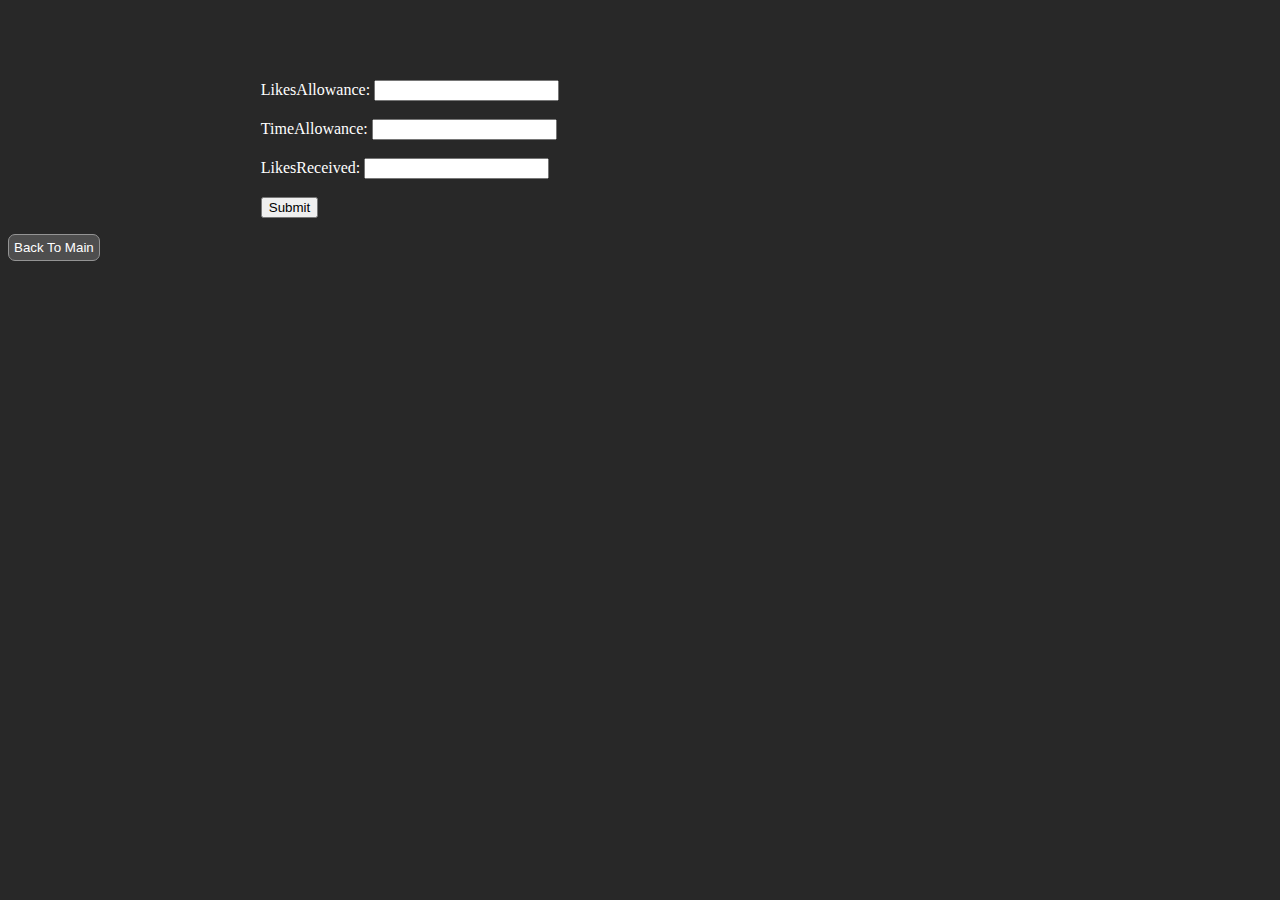
==== pages/AddGroup.html @ 2d957332 "Added creating a new group and statistics being displayed in admin.php" ====
<!doctype html>
<html lang="en">
	<head>
		<!-- temp css -->
		<link rel="stylesheet" href="../css/admin.css"> 
		<link rel="stylesheet" href="../css/newsfeed.css"> 
		<meta charset="utf-8">
		<title> Administrator Dashboard </title>
		
	</head>

	<main >

		<!-- dummy iframe is to not redirect the user away from the dashboard when they submit the form -->
		<iframe name="dummyframe" id="dummyframe" style="display: none;"></iframe>

        <div class="CreatePost" id="CreatePost">
            <form action="../php/UploadGroup.php" method="post" target="dummyframe">
				
				<br><br><br><br>

				<label for="GroupID">LikesAllowance:</label>
				<input type="number" id="LikesAllowance" name="LikesAllowance" min="0" step="1" required><br><br>

				<label for="GroupID">TimeAllowance:</label>
				<input type="number" id="TimeAllowance" name="TimeAllowance" min="0" step="1" required><br><br>

				<label for="GroupID">LikesReceived:</label>
				<input type="number" id="LikesReceived" name="LikesReceived" min="0" step="1" required><br><br>


				<input type="submit" value="Submit" id="Submit" onclick="setTimeout(DisplayOutput,500)">
			</form>
		</div>
		<div id="OutputFromForm">
			<p></p>
		</div>

		<div>
			<button onclick="GoToMain()">Back To Main</button>
		</div>

		
		
		
	</main>

	<script src="https://code.jquery.com/jquery-3.6.3.min.js" 
	integrity="sha256-pvPw+upLPUjgMXY0G+8O0xUf+/Im1MZjXxxgOcBQBXU=" 
	crossorigin="anonymous"></script>
	<script>

		//display success of errors of creating a post
		function DisplayOutput()
		{
			$("#OutputFromForm").load("../php/UploadGroup.txt");
		}
		function GoToMain()
		{
			window.location.href = "http://localhost:8000/pages/admin.php";
		}
	</script>
		
	
	</body>
</html>
---- css/admin.css ----
/* Dropdown Button */
.dropbtn {
  background-color: #131716;
  color: white;
  padding: 16px;
  font-size: 16px;
  border: none;
  
}
/* .CreatePost{
    position: relative;
} */
/* The container <div> - needed to position the dropdown content */
.dropdown {
  position: relative;
  display: inline-block;
}
.DisplayStats {
    position: fixed;
    top: 35%;
    left: 5px;
    border: 1px solid black;
    text-align: center;
    /* background-color: rgb(40, 40, 40); */
}

/* Dropdown Content (Hidden by Default) */
.dropdown-content {
  display: none;
  position: absolute;
  background-color: #f1f1f1;
  min-width: 160px;
  box-shadow: 0px 8px 16px 0px rgba(0,0,0,0.2);
  z-index: 1;
}
aside{
    position: absolute;
    top: 0;
    right: 0;
}

.avatars {
    display: flex;
    flex-wrap: wrap;
    width: 60%;
    border: 1px solid black;
}
.CreatePost {
    position: relative;
    margin-left: 20%;
}
body{
    background-color: rgb(40, 40, 40);
    color: white;
}

.text {
    display: block;
    resize: none;
    width: 60%;
    height: 250px;
}
  
.avatarcontainer {
    position: relative;

    border-radius: 50%;
    float: left;
    width: auto;
    height: auto;
    margin: 5px;
}
  
.avatarcontainer img{
    background-color: black;
    float: left;
    width: 50px;
    height: 50px;
    margin: 5px;
}
  
.avatarcontainer input[type=checkbox] {
    position: absolute;
    top: 0px;
    right: 0%;
}



/* Links inside the dropdown */
.dropdown-content button {
  color: black;
  padding: 12px 60px;
  text-decoration: none;
  display: block;
}

/* Change color of dropdown links on hover */
.dropdown-content a:hover {background-color: #ddd;}

/* Show the dropdown menu on hover */
.dropdown:hover .dropdown-content {display: block; background-color:rgb(40, 40, 40)}

/* Change the background color of the dropdown button when the dropdown content is shown */
.dropdown:hover .dropbtn {background-color: #313631;}
---- css/newsfeed.css ----
#postLayout{
    display: grid;
    grid-template-columns: 40%;
    grid-auto-columns: minmax(min-content, max-content);
    grid-auto-rows: minmax(min-content, max-content);
    margin: 15px;
    justify-content: center;
}

.post{
    border-radius: 7px;
    border: 1px solid rgb(148, 148, 148); 
    margin: 10px; 
    padding: 7px; 
    background-color: rgb(255, 255, 255);  
    transition: 0.3s;
}

.post :is(h1,h2,h3,h4,h5) {
    margin: 0px 0px 0px 0px;
}

.post :is(h3) {
    text-align: justify;
}

.post:hover{
    background-color: rgb(247, 247, 247);
}

.profilePic{
    border-radius: 50%;
    float: left;
    width: 50px;
    height: 50px;
    margin: 5px;
}

button{
    background-color: rgb(78, 78, 78);
    border: 1px solid rgb(148, 148, 148);
    border-radius: 7px;
    padding: 5px;
    transition: 0.3s;
    color: white;
    margin: 0px 1em 0px 0px;
}

button:hover{
    background-color: rgb(107, 107, 107);
}

/* 
 * experimental layout 
 */

body.experimental {
	margin: 0;
	display: flex;

	background: black;
	color: lightgrey;
}

#topContent {
	padding: 2em;
	width: 40%;
	overflow-y: scroll;
	overflow-x: hidden;
}

#bottomContent {
	display: flex;
	justify-content: center;
	width: 100%;
	height: 100vh;
	background: #202020;
}

@media (max-width: 800px) {
	body.experimental {
		flex-direction: column;
	}

	#topContent {
		width: 100%;
		height: 13vh;
	}

	#bottomContent {
		height: 80vh;
	}
}

#posts {
	width: 100%;
	max-width: 50em;
	padding: 50vh 0;
	overflow-y: scroll;
	overflow-x: hidden;
	/* snapping for measuring retention */
	scroll-snap-type: y proximity;
}

.post.experimental {
	background: #2c2c2c;
	color: white;
	margin: 1em;
	padding: 0px;
	border-radius: 5px;
}

.post.experimental > *{
	padding: .75em;
}

.post.experimental > .postHead {
	display: flex;
	flex-wrap: wrap;
}

.post.experimental > .postHead > img {
	border-radius: 50%;
	color: black;
	object-fit: contain;
	max-width: 10%;
	min-width: 32px;
	width: auto;
	height: auto;
}

.post.experimental > .postHead > h3 {
	padding: 0 0 0 0.5em;
    margin-top: auto;
    margin-bottom: auto;
}

.post.experimental > .postBody {
	/* snapping and height for measuring retention */
	scroll-snap-align: center;
	max-height: 80vh;
}

.post.experimental > .postBody > img{
	object-fit: contain;
	max-height: 300px;
	width: 100%;
}

.post.experimental > .postFooter {
    background-color: #353535;
    border-top: #474747 1px solid;
}

.commentBox{
    width: 100%;
    height: 5em;
    display: block;
    margin: .7em 0 0 0;
    padding: 0.5em;
    box-sizing: border-box;
    border:none;
    resize: none;
    outline: none;
    color: white;
    background-color: rgb(80, 80, 80);
    border-radius: 5px;
}

.comment{
    padding: .5em;
}
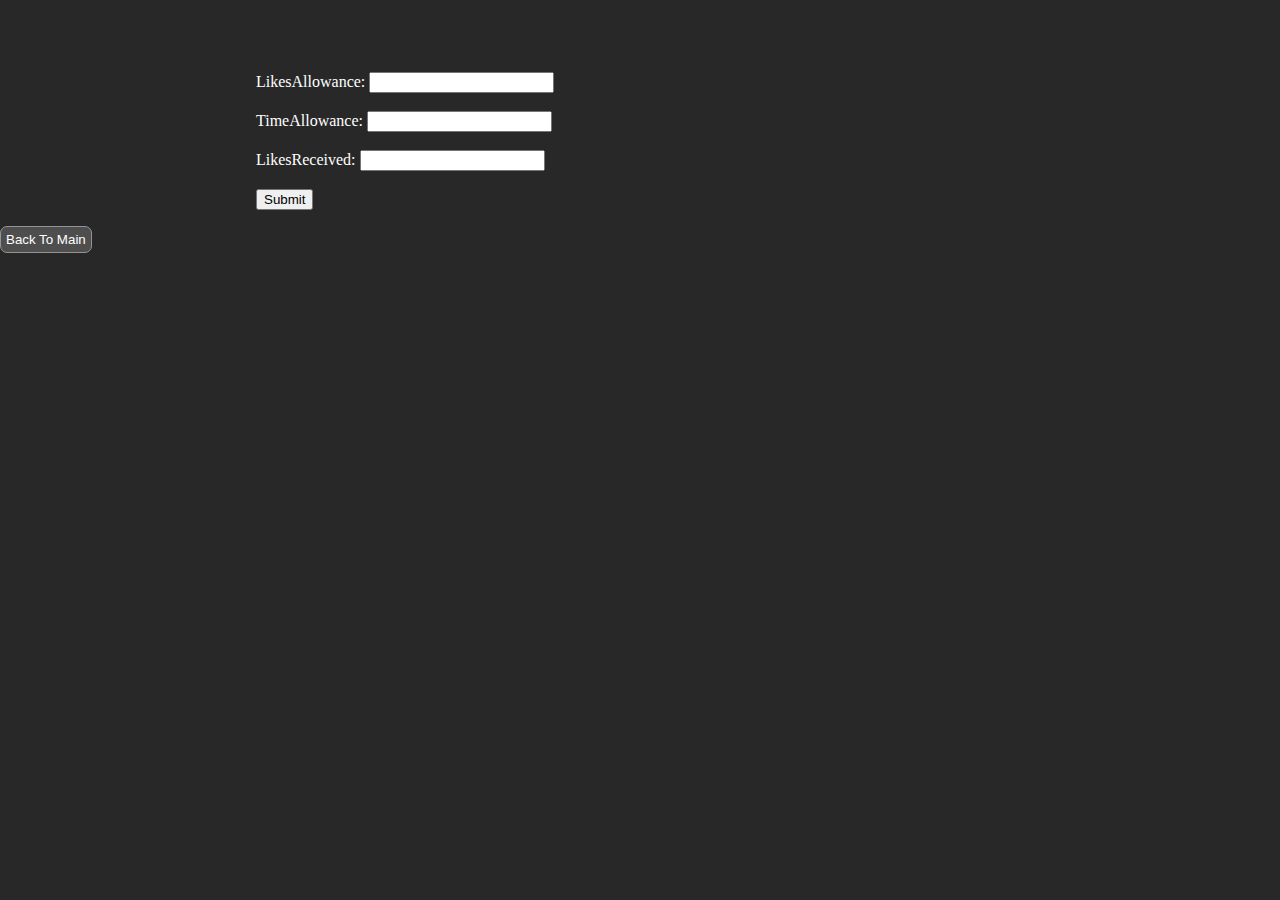
==== commit 37bf53ea: "fixed links and added session variables" ====
--- a/pages/AddGroup.html
+++ b/pages/AddGroup.html
@@ -57,7 +57,7 @@
 		}
 		function GoToMain()
 		{
-			window.location.href = "http://localhost:8000/pages/admin.php";
+			window.location.replace("admin.php");
 		}
 	</script>
 		
--- a/css/admin.css
+++ b/css/admin.css
@@ -19,9 +19,25 @@
     position: fixed;
     top: 35%;
     left: 5px;
-    border: 1px solid black;
+    border: 1px solid rgb(148, 148, 148); 
     text-align: center;
     /* background-color: rgb(40, 40, 40); */
+}
+textarea.username{
+    background: #2c2c2c;
+    color: white;
+    width: 80%;
+    height: 100%;
+    resize: none;
+
+}
+textarea.postText{
+    background: #2c2c2c;
+    color: white;
+
+    width: 90%;
+    height: 100%;
+    resize: none;
 }
 
 /* Dropdown Content (Hidden by Default) */
@@ -45,6 +61,35 @@
     width: 60%;
     border: 1px solid black;
 }
+
+@keyframes grow {
+    from {
+      transform: scale(0);
+      opacity: 0;
+    }
+    to {
+      transform: scale(1);
+      opacity: 1;
+    }
+  }
+  .avatarsEdit {
+    position: absolute;
+    background-color: #313631;
+    float: left;
+    top:0;
+    left:0;
+    margin-left: 20%;
+    margin-right: 20%;
+    width: auto;
+    height: auto;
+    animation-name: grow;
+    animation-duration: 0.5s;
+    animation-timing-function: ease-in-out;
+    box-shadow: 0px 8px 16px 0px rgba(0,0,0,0.2);
+    border: 1px solid rgb(148, 148, 148); 
+    display: none;
+}
+
 .CreatePost {
     position: relative;
     margin-left: 20%;
@@ -84,7 +129,12 @@
     top: 0px;
     right: 0%;
 }
-
+.login{
+    position: fixed; 
+    top: 50%;
+    left: 50%;
+    transform: translate(-50%, -50%);
+}
 
 
 /* Links inside the dropdown */
--- a/css/newsfeed.css
+++ b/css/newsfeed.css
@@ -3,8 +3,12 @@
     grid-template-columns: 40%;
     grid-auto-columns: minmax(min-content, max-content);
     grid-auto-rows: minmax(min-content, max-content);
-    margin: 15px;
     justify-content: center;
+}
+
+#selfPost{
+	order: -1;
+	display: inherit;
 }
 
 .post{
@@ -34,6 +38,10 @@
     width: 50px;
     height: 50px;
     margin: 5px;
+}
+
+body{
+	margin: 0%;
 }
 
 button{
@@ -50,6 +58,11 @@
     background-color: rgb(107, 107, 107);
 }
 
+.button-on {
+    background-color: rgb(78, 107, 78);
+	border-radius: 14px;
+}
+
 /* 
  * experimental layout 
  */
@@ -77,6 +90,17 @@
 	background: #202020;
 }
 
+#sidebar{
+	margin: 0;
+	padding: 0;
+	width: 200px;
+	background-color: #f1f1f1;
+	position: fixed;
+	height: 100%;
+	overflow: auto;
+	text-align: center;
+}
+
 @media (max-width: 800px) {
 	body.experimental {
 		flex-direction: column;
@@ -89,6 +113,16 @@
 
 	#bottomContent {
 		height: 80vh;
+	}
+
+	#sidebar {
+		width: 100%;
+		height: auto;
+		position: relative;
+	}
+
+	#postLayout {
+		grid-template-columns: 100%;
 	}
 }
 
@@ -170,3 +204,30 @@
 .comment{
     padding: .5em;
 }
+
+#tutorialBox{
+	display: none;
+	position: fixed;
+	z-index: 1;
+	left: 0;
+	top: 0;
+	width: 100%;
+	height: 100%;
+	overflow: auto;
+	background-color: rgba(0,0,0,0.4);
+}
+
+.tutorialContent{
+	background-color: #202020;
+	float: right;
+	margin: 15% 15%;
+	padding: 20px;
+	border: 1px solid #888;
+	width: 80%;
+	align-content: center;
+}
+
+.tutorialContent > h1, .tutorialContent > p{
+	text-align: center;
+	color: white;
+}